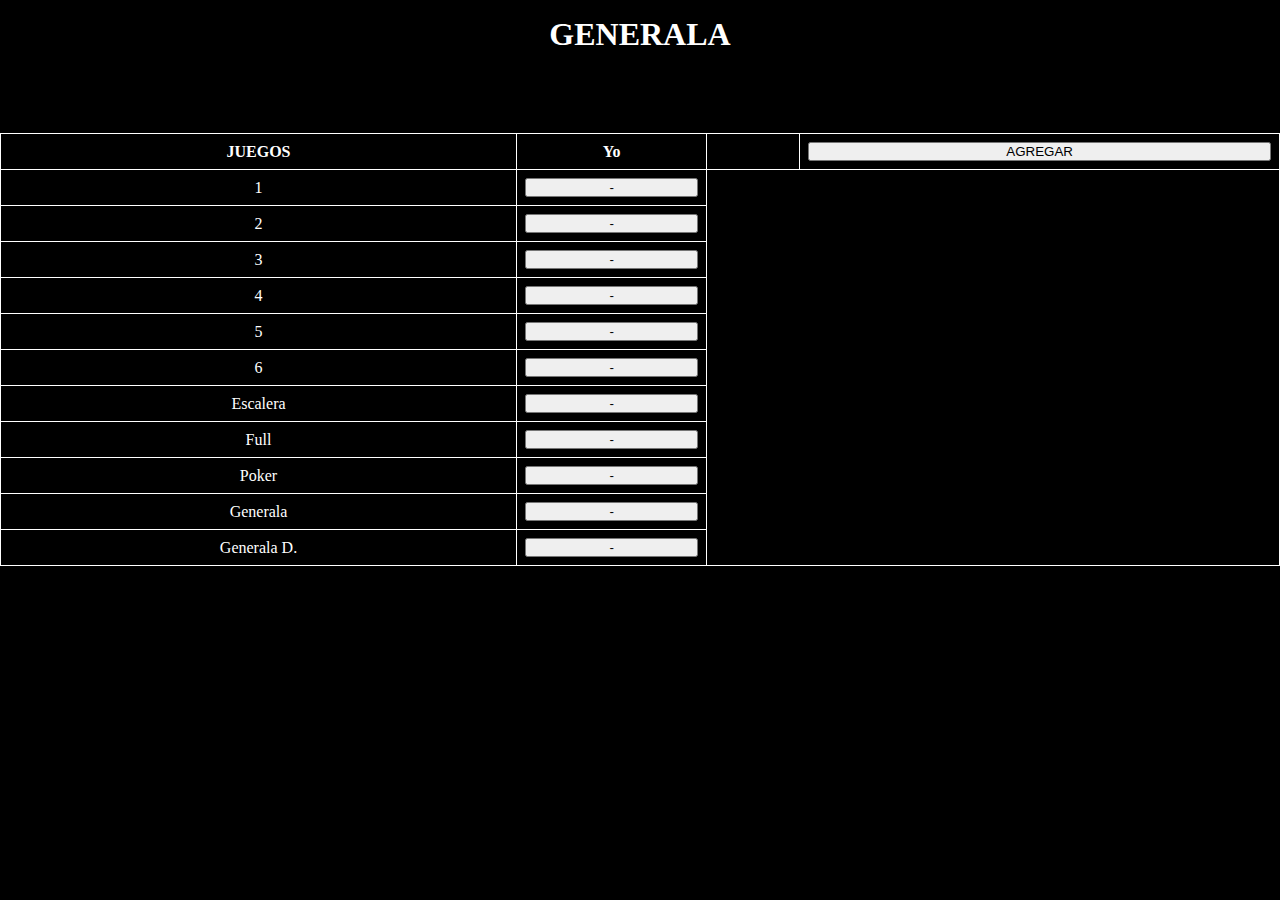
==== index.html @ c4b84b55 "num2" ====
<!DOCTYPE html>
<html lang="es">
  <head>
    <meta charset="UTF-8" />
    <meta http-equiv="X-UA-Compatible" content="IE=edge" />
    <meta name="viewport" content="width=device-width, initial-scale=1.0" />
    <title>Generala</title>

    <link rel="stylesheet" href="./style/style.css" />
  </head>
  <body>
    <div class="gen-title">
      <h1>GENERALA</h1>
    </div>

    <table class="general-conteiner">
      <tr class="">
        <th>JUEGOS</th>
        <th>Yo</th>
        <th id="persona2"></th>
        <th><button class="buttons">AGREGAR</button></th>
      </tr>

      <tr class="">
        <td>1</td>
        <td id="valorDefjuego1">
          <button id="1" class="buttons" onclick="calc1()">-</button>
          <button id="valor1" class="juego1">1</button>
          <button id="valor2" class="juego1">2</button>
          <button id="valor3" class="juego1">3</button>
          <button id="valor4" class="juego1">4</button>
          <button id="valor5" class="juego1">5</button>
          <button id="valor6" class="juego1">6</button>
        </td>
      </tr>

      <tr class="">
        <td>2</td>
        <td id="valorDefjuego2">
          <button id="2" class="buttons" onclick="calc2()">-</button>
          <button id="J2valor2" class="juego2">2</button>
          <button id="J2valor4" class="juego2">4</button>
          <button id="J2valor6" class="juego2">6</button>
          <button id="valor8" class="juego2">8</button>
          <button id="valor10" class="juego2">10</button>
          <button id="valor12" class="juego2">12</button>
        </td>
      </tr>

      <tr class="">
        <td>3</td>
        <td><button id="3" class="buttons">-</button></td>
      </tr>

      <tr class="">
        <td>4</td>
        <td><button id="" class="buttons">-</button></td>
      </tr>

      <tr class="">
        <td>5</td>
        <td><button id="" class="buttons">-</button></td>
      </tr>

      <tr class="">
        <td>6</td>
        <td><button id="" class="buttons">-</button></td>
      </tr>

      <tr class="">
        <td>Escalera</td>
        <td><button id="" class="buttons">-</button></td>
      </tr>

      <tr class="">
        <td>Full</td>
        <td><button id="" class="buttons">-</button></td>
      </tr>

      <tr class="">
        <td>Poker</td>
        <td><button id="" class="buttons">-</button></td>
      </tr>

      <tr class="">
        <td>Generala</td>
        <td><button id="" class="buttons">-</button></td>
      </tr>

      <tr class="">
        <td>Generala D.</td>
        <td><button id="" class="buttons">-</button></td>
      </tr>
    </table>

    <script src="js/1.js"></script>
    <script src="js/2.js"></script>
  </body>
</html>
---- style/style.css ----
*{
    padding: 0px;
    margin: 0px;
    box-sizing: border-box;
}

body{
    background-color: black;
    color: #ffff;
}

.gen-title{
    text-align: center;
    margin-top: 1em;
}

.general-conteiner{
    width: 100%;
    height: auto;
    margin-top: 5rem;
    
}

table, th, td{
    border: solid 1px #ffff;
    border-collapse: collapse;
}

th, td{
    padding: .5em;
    text-align: center;
}

.buttons{
    width: 100%;
}

.juego1{
    display: none;
    width: 100%;
}

.juego2{
    display: none;
    width: 100%;
}
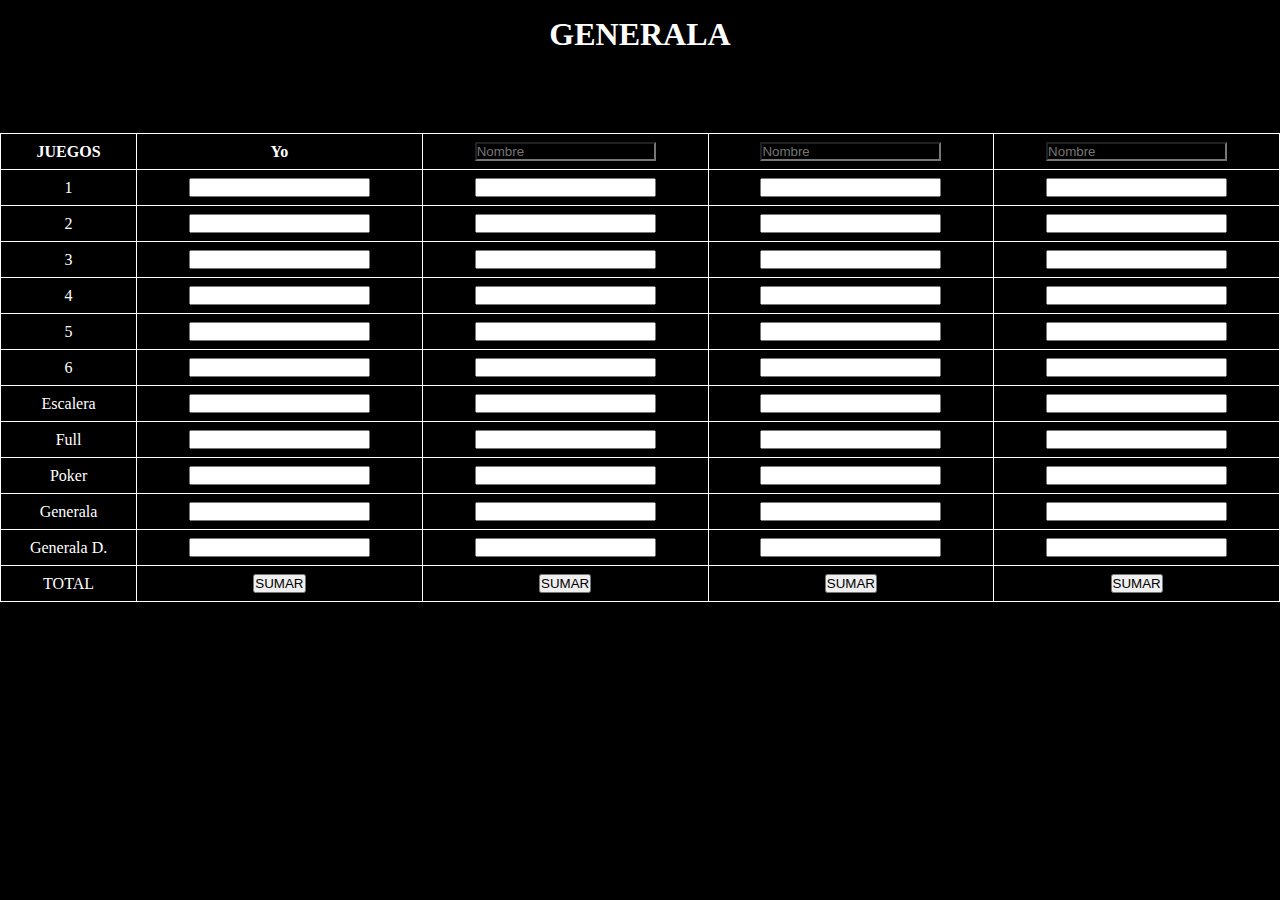
==== commit e6564cf2: "numFinish" ====
--- a/index.html
+++ b/index.html
@@ -17,83 +17,240 @@
       <tr class="">
         <th>JUEGOS</th>
         <th>Yo</th>
-        <th id="persona2"></th>
-        <th><button class="buttons">AGREGAR</button></th>
-      </tr>
-
+        <th><input class="inputStyles" type="text" placeholder="Nombre" /></th>
+        <th><input class="inputStyles" type="text" placeholder="Nombre" /></th>
+        <th><input class="inputStyles" type="text" placeholder="Nombre" /></th>
+        <!--<th><button class="buttons">AGREGAR</button></th>-->
+      </tr>
+
+      <!--VALOR 1-->
       <tr class="">
         <td>1</td>
-        <td id="valorDefjuego1">
-          <button id="1" class="buttons" onclick="calc1()">-</button>
-          <button id="valor1" class="juego1">1</button>
-          <button id="valor2" class="juego1">2</button>
-          <button id="valor3" class="juego1">3</button>
-          <button id="valor4" class="juego1">4</button>
-          <button id="valor5" class="juego1">5</button>
-          <button id="valor6" class="juego1">6</button>
-        </td>
-      </tr>
-
+        <td id="1Jug1">
+          <input id="1Jugador1" type="number" />
+        </td>
+
+        <td id="">
+          <input id="1Jugador2" type="number" />
+        </td>
+
+        <td id="">
+          <input id="1Jugador3" type="number" />
+        </td>
+
+        <td id="">
+          <input id="1Jugador4" type="number" />
+        </td>
+      </tr>
+
+      <!--VALOR 2-->
       <tr class="">
         <td>2</td>
-        <td id="valorDefjuego2">
-          <button id="2" class="buttons" onclick="calc2()">-</button>
-          <button id="J2valor2" class="juego2">2</button>
-          <button id="J2valor4" class="juego2">4</button>
-          <button id="J2valor6" class="juego2">6</button>
-          <button id="valor8" class="juego2">8</button>
-          <button id="valor10" class="juego2">10</button>
-          <button id="valor12" class="juego2">12</button>
+        <td id="1Jug1">
+          <input id="2Jugador1" type="number" />
+        </td>
+
+        <td id="">
+          <input id="2Jugador2" type="number" />
+        </td>
+
+        <td id="">
+          <input id="2Jugador3" type="number" />
+        </td>
+
+        <td id="">
+          <input id="2Jugador4" type="number" />
         </td>
       </tr>
 
       <tr class="">
         <td>3</td>
-        <td><button id="3" class="buttons">-</button></td>
+        <td id="1Jug1">
+          <input id="3Jugador1" type="number" />
+        </td>
+
+        <td id="">
+          <input id="3Jugador2" type="number" />
+        </td>
+
+        <td id="">
+          <input id="3Jugador3" type="number" />
+        </td>
+
+        <td id="">
+          <input id="3Jugador4" type="number" />
+        </td>
       </tr>
 
       <tr class="">
         <td>4</td>
-        <td><button id="" class="buttons">-</button></td>
+        <td id="1Jug1">
+          <input id="4Jugador1" type="number" />
+        </td>
+
+        <td id="">
+          <input id="4Jugador2" type="number" />
+        </td>
+
+        <td id="">
+          <input id="4Jugador3" type="number" />
+        </td>
+
+        <td id="">
+          <input id="4Jugador4" type="number" />
+        </td>
       </tr>
 
       <tr class="">
         <td>5</td>
-        <td><button id="" class="buttons">-</button></td>
+        <td id="1Jug1">
+          <input id="5Jugador1" type="number" />
+        </td>
+
+        <td id="">
+          <input id="5Jugador2" type="number" />
+        </td>
+
+        <td id="">
+          <input id="5Jugador3" type="number" />
+        </td>
+
+        <td id="">
+          <input id="5Jugador4" type="number" />
+        </td>
       </tr>
 
       <tr class="">
         <td>6</td>
-        <td><button id="" class="buttons">-</button></td>
+        <td id="1Jug1">
+          <input id="6Jugador1" type="number" />
+        </td>
+
+        <td id="">
+          <input id="6Jugador2" type="number" />
+        </td>
+
+        <td id="">
+          <input id="6Jugador3" type="number" />
+        </td>
+
+        <td id="">
+          <input id="6Jugador4" type="number" />
+        </td>
       </tr>
 
       <tr class="">
         <td>Escalera</td>
-        <td><button id="" class="buttons">-</button></td>
+        <td id="1Jug1">
+          <input id="escJugador1" type="number" />
+        </td>
+
+        <td id="">
+          <input id="escJugador2" type="number" />
+        </td>
+
+        <td id="">
+          <input id="escJugador3" type="number" />
+        </td>
+
+        <td id="">
+          <input id="escJugador4" type="number" />
+        </td>
       </tr>
 
       <tr class="">
         <td>Full</td>
-        <td><button id="" class="buttons">-</button></td>
+        <td id="1Jug1">
+          <input id="fullJugador1" type="number" />
+        </td>
+
+        <td id="">
+          <input id="fullJugador2" type="number" />
+        </td>
+
+        <td id="">
+          <input id="fullJugador3" type="number" />
+        </td>
+
+        <td id="">
+          <input id="fullJugador4" type="number" />
+        </td>
       </tr>
 
       <tr class="">
         <td>Poker</td>
-        <td><button id="" class="buttons">-</button></td>
+        <td id="1Jug1">
+          <input id="pokerJugador1" type="number" />
+        </td>
+
+        <td id="">
+          <input id="pokerJugador2" type="number" />
+        </td>
+
+        <td id="">
+          <input id="pokerJugador3" type="number" />
+        </td>
+
+        <td id="">
+          <input id="pokerJugador4" type="number" />
+        </td>
       </tr>
 
       <tr class="">
         <td>Generala</td>
-        <td><button id="" class="buttons">-</button></td>
+        <td id="1Jug1">
+          <input id="genJugador1" type="number" />
+        </td>
+
+        <td id="">
+          <input id="genJugador2" type="number" />
+        </td>
+
+        <td id="">
+          <input id="genJugador3" type="number" />
+        </td>
+
+        <td id="">
+          <input id="genJugador4" type="number" />
+        </td>
       </tr>
 
       <tr class="">
         <td>Generala D.</td>
-        <td><button id="" class="buttons">-</button></td>
+        <td id="1Jug1">
+          <input id="dgenJugador1" type="number" />
+        </td>
+
+        <td id="">
+          <input id="dgenJugador2" type="number" />
+        </td>
+
+        <td id="">
+          <input id="dgenJugador3" type="number" />
+        </td>
+
+        <td id="">
+          <input id="dgenJugador4" type="number" />
+        </td>
+      </tr>
+
+      <tr class="">
+        <td>TOTAL</td>
+        <td id="TJ1">
+          <button id="sumarTotalJug1" onclick="sumarJ1()">SUMAR</button>
+        </td>
+        <td id="TJ2">
+          <button id="sumarTotalJug2" onclick="sumarJ2()">SUMAR</button>
+        </td>
+        <td id="TJ3">
+          <button id="sumarTotalJug3" onclick="sumarJ3()">SUMAR</button>
+        </td>
+        <td id="TJ4">
+          <button id="sumarTotalJug4" onclick="sumarJ4()">SUMAR</button>
+        </td>
       </tr>
     </table>
 
     <script src="js/1.js"></script>
-    <script src="js/2.js"></script>
   </body>
 </html>
--- a/style/style.css
+++ b/style/style.css
@@ -1,46 +1,43 @@
-*{
-    padding: 0px;
-    margin: 0px;
-    box-sizing: border-box;
+* {
+  padding: 0px;
+  margin: 0px;
+  box-sizing: border-box;
 }
 
-body{
-    background-color: black;
-    color: #ffff;
+body {
+  background-color: black;
+  color: #ffff;
 }
 
-.gen-title{
-    text-align: center;
-    margin-top: 1em;
+.gen-title {
+  text-align: center;
+  margin-top: 1em;
 }
 
-.general-conteiner{
-    width: 100%;
-    height: auto;
-    margin-top: 5rem;
-    
+.general-conteiner {
+  width: 100%;
+  height: auto;
+  margin-top: 5rem;
 }
 
-table, th, td{
-    border: solid 1px #ffff;
-    border-collapse: collapse;
+table,
+th,
+td {
+  border: solid 1px #ffff;
+  border-collapse: collapse;
 }
 
-th, td{
-    padding: .5em;
-    text-align: center;
+th,
+td {
+  padding: 0.5em;
+  text-align: center;
 }
 
-.buttons{
-    width: 100%;
+.buttons {
+  width: 100%;
 }
 
-.juego1{
-    display: none;
-    width: 100%;
+.inputStyles {
+  color: #ffff;
+  background-color: black;
 }
-
-.juego2{
-    display: none;
-    width: 100%;
-}
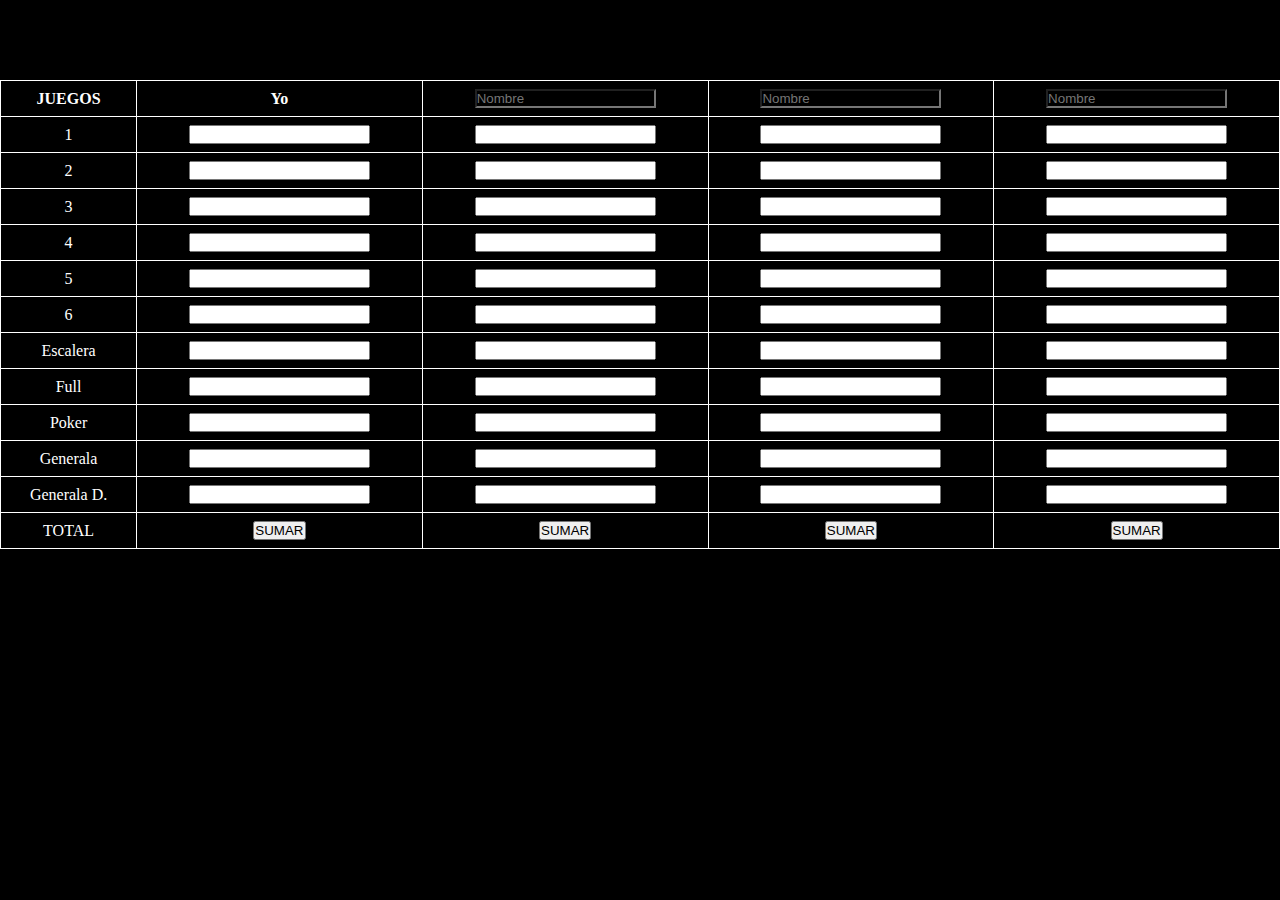
==== commit 4310cd03: "landscape" ====
--- a/index.html
+++ b/index.html
@@ -9,10 +9,6 @@
     <link rel="stylesheet" href="./style/style.css" />
   </head>
   <body>
-    <div class="gen-title">
-      <h1>GENERALA</h1>
-    </div>
-
     <table class="general-conteiner">
       <tr class="">
         <th>JUEGOS</th>
@@ -62,7 +58,7 @@
           <input id="2Jugador4" type="number" />
         </td>
       </tr>
-
+      <!--VALOR 3-->
       <tr class="">
         <td>3</td>
         <td id="1Jug1">
@@ -81,7 +77,7 @@
           <input id="3Jugador4" type="number" />
         </td>
       </tr>
-
+      <!--VALOR 4-->
       <tr class="">
         <td>4</td>
         <td id="1Jug1">
@@ -100,7 +96,7 @@
           <input id="4Jugador4" type="number" />
         </td>
       </tr>
-
+      <!--VALOR 5-->
       <tr class="">
         <td>5</td>
         <td id="1Jug1">
@@ -119,7 +115,7 @@
           <input id="5Jugador4" type="number" />
         </td>
       </tr>
-
+      <!--VALOR 6-->
       <tr class="">
         <td>6</td>
         <td id="1Jug1">
@@ -138,7 +134,7 @@
           <input id="6Jugador4" type="number" />
         </td>
       </tr>
-
+      <!--ESCALERA-->
       <tr class="">
         <td>Escalera</td>
         <td id="1Jug1">
@@ -157,7 +153,7 @@
           <input id="escJugador4" type="number" />
         </td>
       </tr>
-
+      <!--FULL-->
       <tr class="">
         <td>Full</td>
         <td id="1Jug1">
@@ -176,7 +172,7 @@
           <input id="fullJugador4" type="number" />
         </td>
       </tr>
-
+      <!--POKER-->
       <tr class="">
         <td>Poker</td>
         <td id="1Jug1">
@@ -195,7 +191,7 @@
           <input id="pokerJugador4" type="number" />
         </td>
       </tr>
-
+      <!--GEN-->
       <tr class="">
         <td>Generala</td>
         <td id="1Jug1">
@@ -214,7 +210,7 @@
           <input id="genJugador4" type="number" />
         </td>
       </tr>
-
+      <!--D GEN-->
       <tr class="">
         <td>Generala D.</td>
         <td id="1Jug1">
--- a/style/style.css
+++ b/style/style.css
@@ -7,11 +7,6 @@
 body {
   background-color: black;
   color: #ffff;
-}
-
-.gen-title {
-  text-align: center;
-  margin-top: 1em;
 }
 
 .general-conteiner {
@@ -41,3 +36,7 @@
   color: #ffff;
   background-color: black;
 }
+
+/*---------------------------------------RESPONSIVE---------------------------------------*/
+@media (orientation: landscape) {
+}
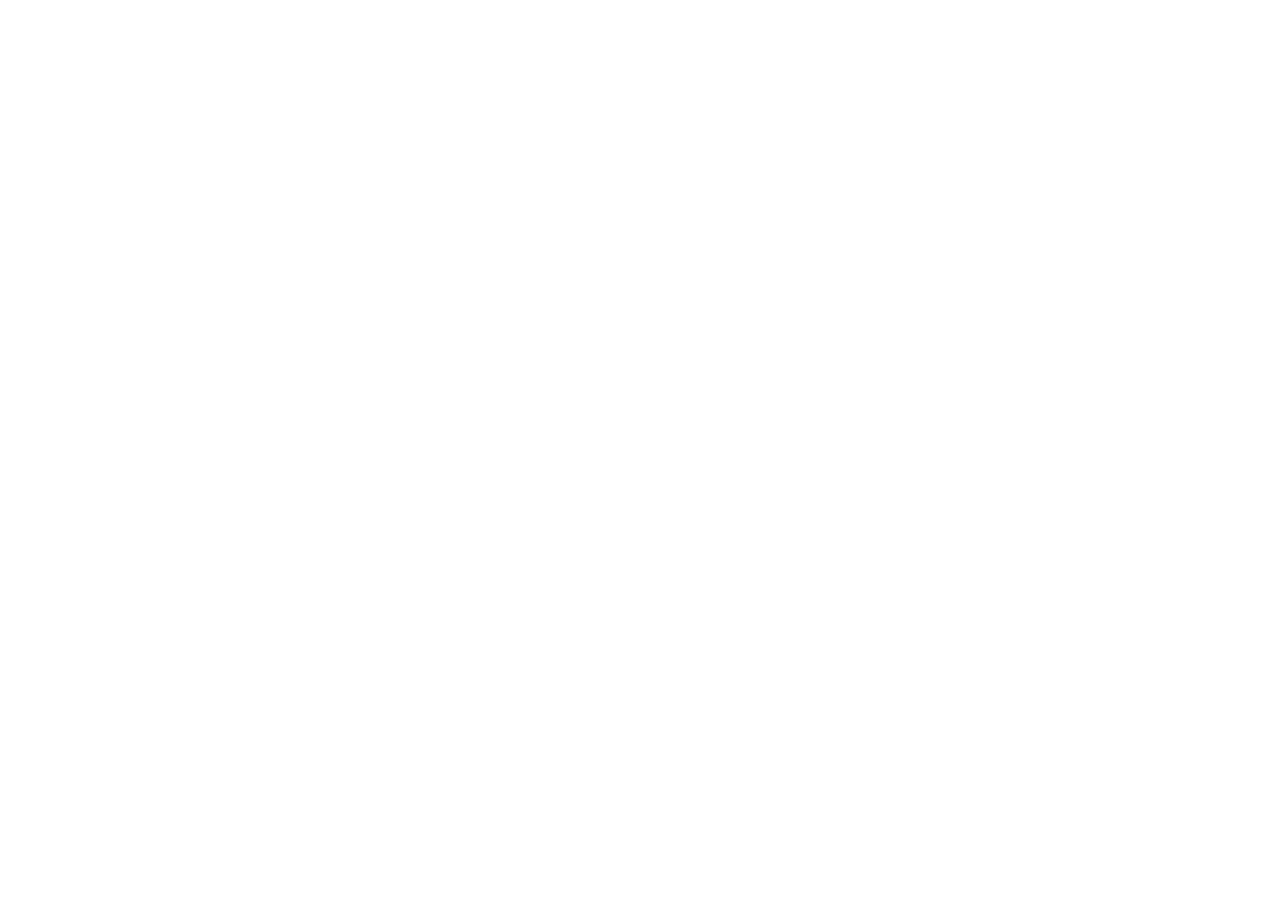
==== commit fdb40477: "agregado de TRUCO" ====
--- a/index.html
+++ b/index.html
@@ -1,252 +1,12 @@
 <!DOCTYPE html>
-<html lang="es">
+<html lang="en">
   <head>
     <meta charset="UTF-8" />
     <meta http-equiv="X-UA-Compatible" content="IE=edge" />
     <meta name="viewport" content="width=device-width, initial-scale=1.0" />
-    <title>Generala</title>
-
-    <link rel="stylesheet" href="./style/style.css" />
+    <title>Document</title>
   </head>
   <body>
-    <table class="general-conteiner">
-      <tr class="">
-        <th>JUEGOS</th>
-        <th>Yo</th>
-        <th><input class="inputStyles" type="text" placeholder="Nombre" /></th>
-        <th><input class="inputStyles" type="text" placeholder="Nombre" /></th>
-        <th><input class="inputStyles" type="text" placeholder="Nombre" /></th>
-        <!--<th><button class="buttons">AGREGAR</button></th>-->
-      </tr>
-
-      <!--VALOR 1-->
-      <tr class="">
-        <td>1</td>
-        <td id="1Jug1">
-          <input id="1Jugador1" type="number" />
-        </td>
-
-        <td id="">
-          <input id="1Jugador2" type="number" />
-        </td>
-
-        <td id="">
-          <input id="1Jugador3" type="number" />
-        </td>
-
-        <td id="">
-          <input id="1Jugador4" type="number" />
-        </td>
-      </tr>
-
-      <!--VALOR 2-->
-      <tr class="">
-        <td>2</td>
-        <td id="1Jug1">
-          <input id="2Jugador1" type="number" />
-        </td>
-
-        <td id="">
-          <input id="2Jugador2" type="number" />
-        </td>
-
-        <td id="">
-          <input id="2Jugador3" type="number" />
-        </td>
-
-        <td id="">
-          <input id="2Jugador4" type="number" />
-        </td>
-      </tr>
-      <!--VALOR 3-->
-      <tr class="">
-        <td>3</td>
-        <td id="1Jug1">
-          <input id="3Jugador1" type="number" />
-        </td>
-
-        <td id="">
-          <input id="3Jugador2" type="number" />
-        </td>
-
-        <td id="">
-          <input id="3Jugador3" type="number" />
-        </td>
-
-        <td id="">
-          <input id="3Jugador4" type="number" />
-        </td>
-      </tr>
-      <!--VALOR 4-->
-      <tr class="">
-        <td>4</td>
-        <td id="1Jug1">
-          <input id="4Jugador1" type="number" />
-        </td>
-
-        <td id="">
-          <input id="4Jugador2" type="number" />
-        </td>
-
-        <td id="">
-          <input id="4Jugador3" type="number" />
-        </td>
-
-        <td id="">
-          <input id="4Jugador4" type="number" />
-        </td>
-      </tr>
-      <!--VALOR 5-->
-      <tr class="">
-        <td>5</td>
-        <td id="1Jug1">
-          <input id="5Jugador1" type="number" />
-        </td>
-
-        <td id="">
-          <input id="5Jugador2" type="number" />
-        </td>
-
-        <td id="">
-          <input id="5Jugador3" type="number" />
-        </td>
-
-        <td id="">
-          <input id="5Jugador4" type="number" />
-        </td>
-      </tr>
-      <!--VALOR 6-->
-      <tr class="">
-        <td>6</td>
-        <td id="1Jug1">
-          <input id="6Jugador1" type="number" />
-        </td>
-
-        <td id="">
-          <input id="6Jugador2" type="number" />
-        </td>
-
-        <td id="">
-          <input id="6Jugador3" type="number" />
-        </td>
-
-        <td id="">
-          <input id="6Jugador4" type="number" />
-        </td>
-      </tr>
-      <!--ESCALERA-->
-      <tr class="">
-        <td>Escalera</td>
-        <td id="1Jug1">
-          <input id="escJugador1" type="number" />
-        </td>
-
-        <td id="">
-          <input id="escJugador2" type="number" />
-        </td>
-
-        <td id="">
-          <input id="escJugador3" type="number" />
-        </td>
-
-        <td id="">
-          <input id="escJugador4" type="number" />
-        </td>
-      </tr>
-      <!--FULL-->
-      <tr class="">
-        <td>Full</td>
-        <td id="1Jug1">
-          <input id="fullJugador1" type="number" />
-        </td>
-
-        <td id="">
-          <input id="fullJugador2" type="number" />
-        </td>
-
-        <td id="">
-          <input id="fullJugador3" type="number" />
-        </td>
-
-        <td id="">
-          <input id="fullJugador4" type="number" />
-        </td>
-      </tr>
-      <!--POKER-->
-      <tr class="">
-        <td>Poker</td>
-        <td id="1Jug1">
-          <input id="pokerJugador1" type="number" />
-        </td>
-
-        <td id="">
-          <input id="pokerJugador2" type="number" />
-        </td>
-
-        <td id="">
-          <input id="pokerJugador3" type="number" />
-        </td>
-
-        <td id="">
-          <input id="pokerJugador4" type="number" />
-        </td>
-      </tr>
-      <!--GEN-->
-      <tr class="">
-        <td>Generala</td>
-        <td id="1Jug1">
-          <input id="genJugador1" type="number" />
-        </td>
-
-        <td id="">
-          <input id="genJugador2" type="number" />
-        </td>
-
-        <td id="">
-          <input id="genJugador3" type="number" />
-        </td>
-
-        <td id="">
-          <input id="genJugador4" type="number" />
-        </td>
-      </tr>
-      <!--D GEN-->
-      <tr class="">
-        <td>Generala D.</td>
-        <td id="1Jug1">
-          <input id="dgenJugador1" type="number" />
-        </td>
-
-        <td id="">
-          <input id="dgenJugador2" type="number" />
-        </td>
-
-        <td id="">
-          <input id="dgenJugador3" type="number" />
-        </td>
-
-        <td id="">
-          <input id="dgenJugador4" type="number" />
-        </td>
-      </tr>
-
-      <tr class="">
-        <td>TOTAL</td>
-        <td id="TJ1">
-          <button id="sumarTotalJug1" onclick="sumarJ1()">SUMAR</button>
-        </td>
-        <td id="TJ2">
-          <button id="sumarTotalJug2" onclick="sumarJ2()">SUMAR</button>
-        </td>
-        <td id="TJ3">
-          <button id="sumarTotalJug3" onclick="sumarJ3()">SUMAR</button>
-        </td>
-        <td id="TJ4">
-          <button id="sumarTotalJug4" onclick="sumarJ4()">SUMAR</button>
-        </td>
-      </tr>
-    </table>
-
-    <script src="js/1.js"></script>
+    <div class="conteiner"></div>
   </body>
 </html>
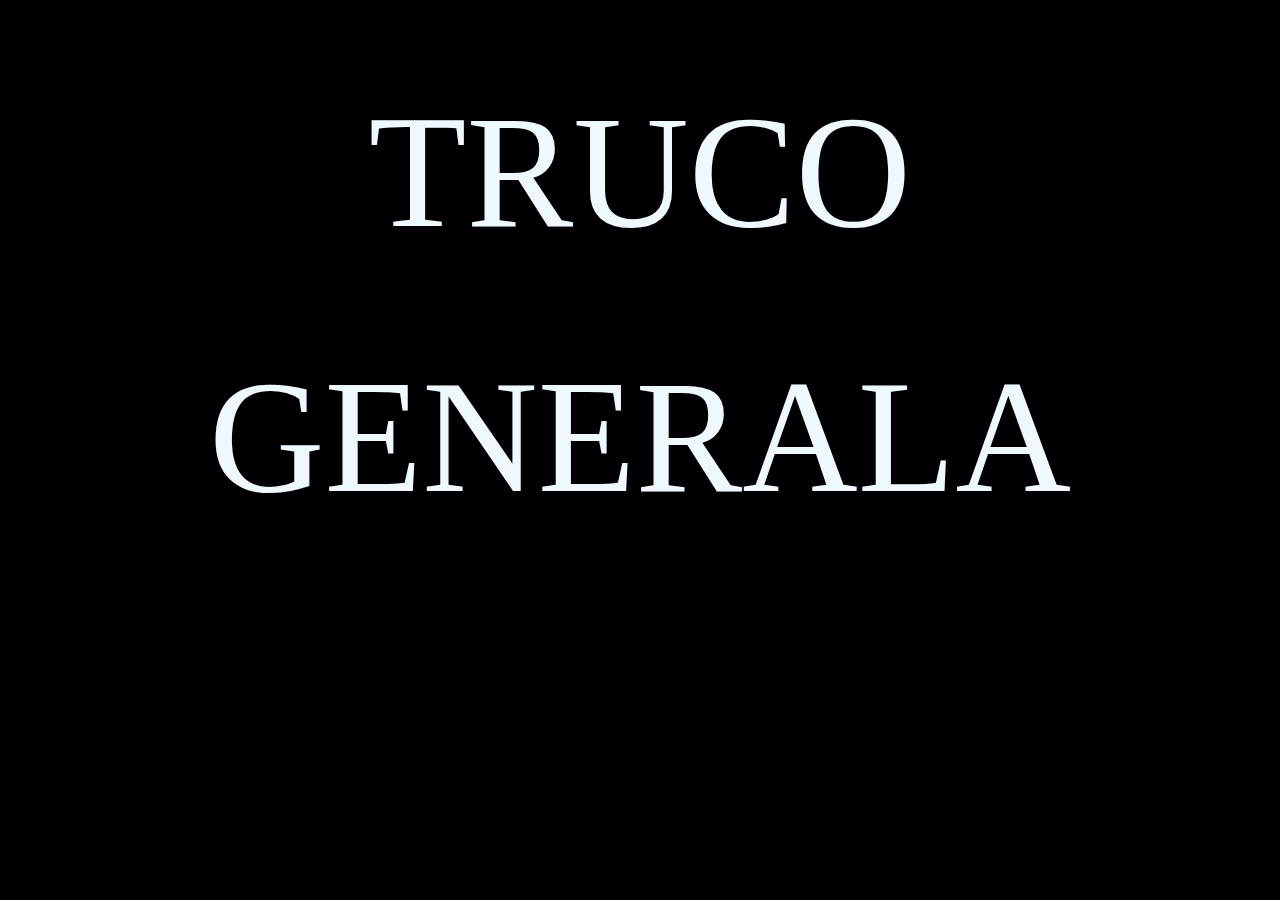
==== commit ca75fb94: "menu" ====
--- a/index.html
+++ b/index.html
@@ -4,9 +4,15 @@
     <meta charset="UTF-8" />
     <meta http-equiv="X-UA-Compatible" content="IE=edge" />
     <meta name="viewport" content="width=device-width, initial-scale=1.0" />
+    <link rel="stylesheet" href="style.css">
     <title>Document</title>
   </head>
   <body>
-    <div class="conteiner"></div>
+    <div class="conteiner">
+      <ul>
+        <li><a href="truco.html">TRUCO</a></li>
+        <li><a href="generala.html">GENERALA</a></li>
+      </ul>
+    </div>
   </body>
 </html>
--- a/style.css
+++ b/style.css
@@ -0,0 +1,31 @@
+* {
+    padding: 0px;
+    margin: 0px;
+    box-sizing: border-box;
+}
+
+body {
+    background-color: black;
+}
+
+.conteiner {
+    width: 100%;
+    width: auto;
+    text-align: center;
+}
+
+ul>li {
+    margin-top: 5rem;
+}
+
+a {
+    font-size: 10rem;
+    color: aliceblue;
+    text-decoration: none;
+}
+
+@media (max-width:900px) {
+    a {
+        font-size: 4rem;
+    }
+}